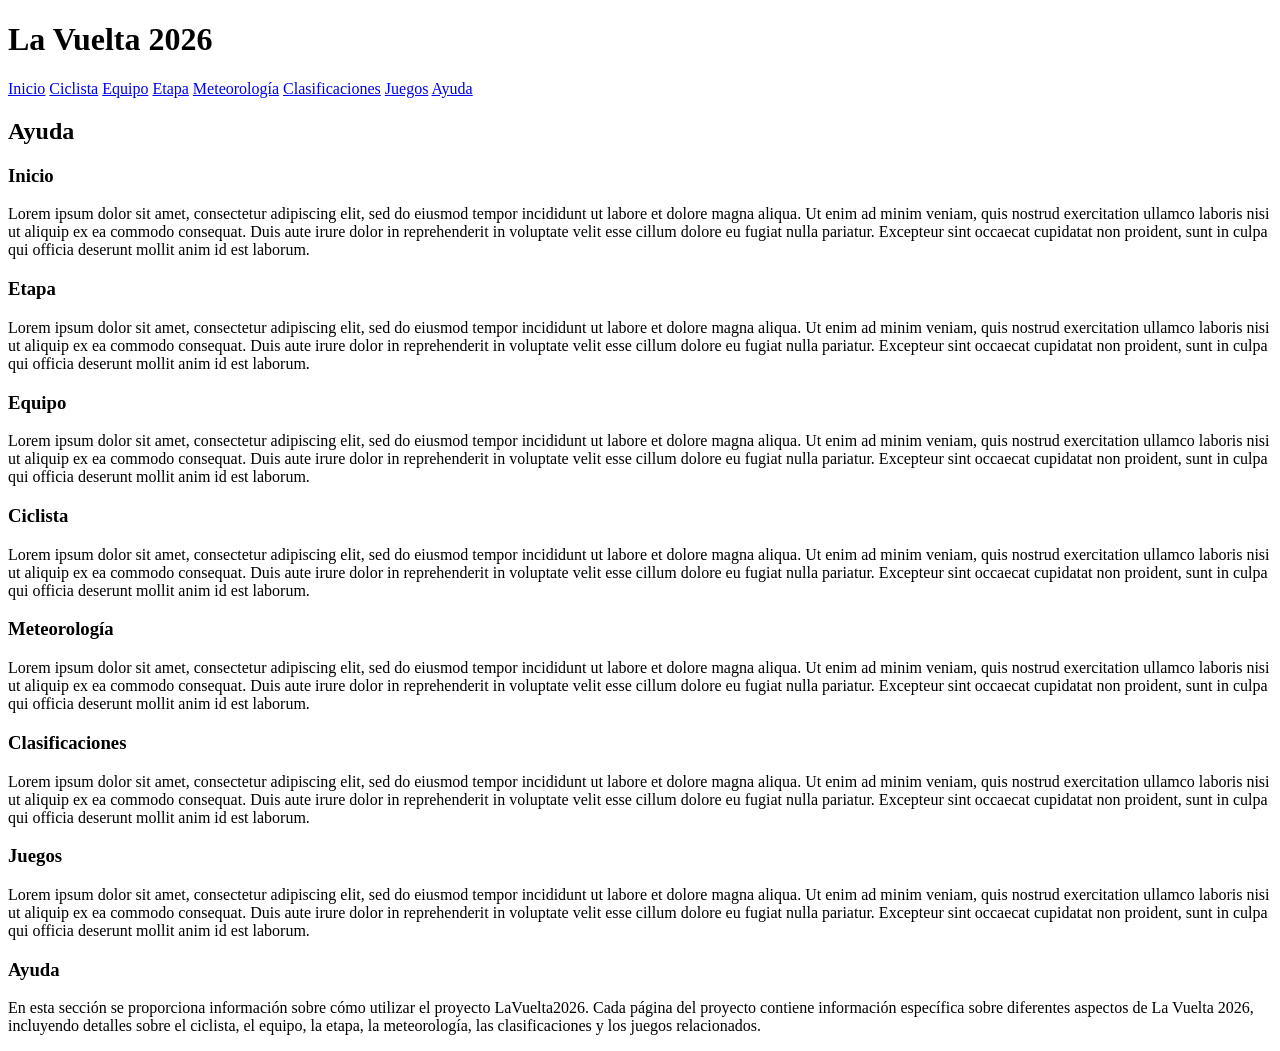
==== Practicas/LaVuelta2026/ayuda.html @ b630d2f4 "End lab04 : finished" ====
<!DOCTYPE HTML>

<html lang="es">
<head>
    <!-- Datos que describen el documento -->
    <meta charset="UTF-8" />
    <title>LaVuelta2026:Ayuda</title>

    <meta name="author" content="Adriana Garcia Suarez" />
    <meta name="description" content="Documento de ayuda del proyecto LaVuelta2026" />
   
    <meta name ="viewport" content ="width=device-width, initial-scale=1.0" />

    <!--Enlace a las hojas de estilo-->
    <link rel="stylesheet" type="text/css" href="estilo/estilo.css" />
    <link rel="stylesheet" type="text/css" href="estilo/layout.css" />
</head>

<body>
    <header>
        <h1>La Vuelta 2026</h1>
        <nav>
            <a href="index.html" title="Página de inicio de La Vuelta 2026">Inicio</a>
            <a href="ciclista.html" title="Información sobre el ciclista">Ciclista</a>
            <a href="equipo.html" title="Información sobre el equipo">Equipo</a>
            <a href="etapa.html" title="Información sobre la etapa">Etapa</a>
            <a href="meteorologia.html" title="Información meteorológica">Meteorología</a>
            <a href="clasificaciones.html" title="Clasificaciones de La Vuelta 2026">Clasificaciones</a>
            <a href="juegos.html" title="Juegos sobre La Vuelta 2026">Juegos</a>
            <a href="ayuda.html" title="Ayuda sobre el uso del proyecto">Ayuda</a>
        </nav>
    </header>

    <h2>Ayuda</h2>

    <section>
        <h3>Inicio</h3>
        <p>
            Lorem ipsum dolor sit amet, consectetur adipiscing elit, sed do eiusmod tempor incididunt ut
            labore et dolore magna aliqua. Ut enim ad minim veniam, quis nostrud exercitation ullamco
            laboris nisi ut aliquip ex ea commodo consequat. Duis aute irure dolor in reprehenderit in
            voluptate velit esse cillum dolore eu fugiat nulla pariatur. Excepteur sint occaecat cupidatat non
            proident, sunt in culpa qui officia deserunt mollit anim id est laborum.
        </p>
    </section>

    <section>
        <h3>Etapa</h3>
        <p>
            Lorem ipsum dolor sit amet, consectetur adipiscing elit, sed do eiusmod tempor incididunt ut
            labore et dolore magna aliqua. Ut enim ad minim veniam, quis nostrud exercitation ullamco
            laboris nisi ut aliquip ex ea commodo consequat. Duis aute irure dolor in reprehenderit in
            voluptate velit esse cillum dolore eu fugiat nulla pariatur. Excepteur sint occaecat cupidatat non
            proident, sunt in culpa qui officia deserunt mollit anim id est laborum.
        </p>
    </section>

    <section>
        <h3>Equipo</h3>
        <p>
            Lorem ipsum dolor sit amet, consectetur adipiscing elit, sed do eiusmod tempor incididunt ut
            labore et dolore magna aliqua. Ut enim ad minim veniam, quis nostrud exercitation ullamco
            laboris nisi ut aliquip ex ea commodo consequat. Duis aute irure dolor in reprehenderit in
            voluptate velit esse cillum dolore eu fugiat nulla pariatur. Excepteur sint occaecat cupidatat non
            proident, sunt in culpa qui officia deserunt mollit anim id est laborum.
        </p>
    </section>

    <section>
        <h3>Ciclista</h3>
        <p>
            Lorem ipsum dolor sit amet, consectetur adipiscing elit, sed do eiusmod tempor incididunt ut
            labore et dolore magna aliqua. Ut enim ad minim veniam, quis nostrud exercitation ullamco
            laboris nisi ut aliquip ex ea commodo consequat. Duis aute irure dolor in reprehenderit in
            voluptate velit esse cillum dolore eu fugiat nulla pariatur. Excepteur sint occaecat cupidatat non
            proident, sunt in culpa qui officia deserunt mollit anim id est laborum.
        </p>
    </section>

    <section>
        <h3>Meteorología</h3>
        <p>
            Lorem ipsum dolor sit amet, consectetur adipiscing elit, sed do eiusmod tempor incididunt ut
            labore et dolore magna aliqua. Ut enim ad minim veniam, quis nostrud exercitation ullamco
            laboris nisi ut aliquip ex ea commodo consequat. Duis aute irure dolor in reprehenderit in
            voluptate velit esse cillum dolore eu fugiat nulla pariatur. Excepteur sint occaecat cupidatat non
            proident, sunt in culpa qui officia deserunt mollit anim id est laborum.
        </p>
    </section>

    <section>
        <h3>Clasificaciones</h3>
        <p>
            Lorem ipsum dolor sit amet, consectetur adipiscing elit, sed do eiusmod tempor incididunt ut
            labore et dolore magna aliqua. Ut enim ad minim veniam, quis nostrud exercitation ullamco
            laboris nisi ut aliquip ex ea commodo consequat. Duis aute irure dolor in reprehenderit in
            voluptate velit esse cillum dolore eu fugiat nulla pariatur. Excepteur sint occaecat cupidatat non
            proident, sunt in culpa qui officia deserunt mollit anim id est laborum.
        </p>
    </section>

    <section>
        <h3>Juegos</h3>
        <p>
            Lorem ipsum dolor sit amet, consectetur adipiscing elit, sed do eiusmod tempor incididunt ut
            labore et dolore magna aliqua. Ut enim ad minim veniam, quis nostrud exercitation ullamco
            laboris nisi ut aliquip ex ea commodo consequat. Duis aute irure dolor in reprehenderit in
            voluptate velit esse cillum dolore eu fugiat nulla pariatur. Excepteur sint occaecat cupidatat non
            proident, sunt in culpa qui officia deserunt mollit anim id est laborum.
        </p>
    </section>

    <section>
        <h3>Ayuda</h3>
        <p>
            En esta sección se proporciona información sobre cómo utilizar el proyecto LaVuelta2026. Cada página del 
            proyecto contiene información específica sobre diferentes aspectos de La Vuelta 2026, incluyendo detalles 
            sobre el ciclista, el equipo, la etapa, la meteorología, las clasificaciones y los juegos relacionados. 
        </p>
    </section>

    
</body>
</html>
---- Practicas/LaVuelta2026/estilo/estilo.css ----
/* ***************************************/
/*             LaVuelta2026              */
/*          Estilos generales            */
/* ***************************************/
/*    DATOS ESTUDIANTE                   */
/* --------------------------------------*/
/*  Nombre y Apellidos:                  */
/*  Correo electrónico (uniovi):         */
/*  Grupo de laboratorio:                */
/* ***************************************/
---- Practicas/LaVuelta2026/estilo/layout.css ----
/* ***************************************/
/*           LaVuelta2026                */
/*          Estilos layout               */
/* ***************************************/
/*    DATOS ESTUDIANTE                   */
/* --------------------------------------*/
/*  Nombre y Apellidos:                  */
/*  Correo electrónico (uniovi):         */
/*  Grupo de laboratorio:                */
/* ***************************************/
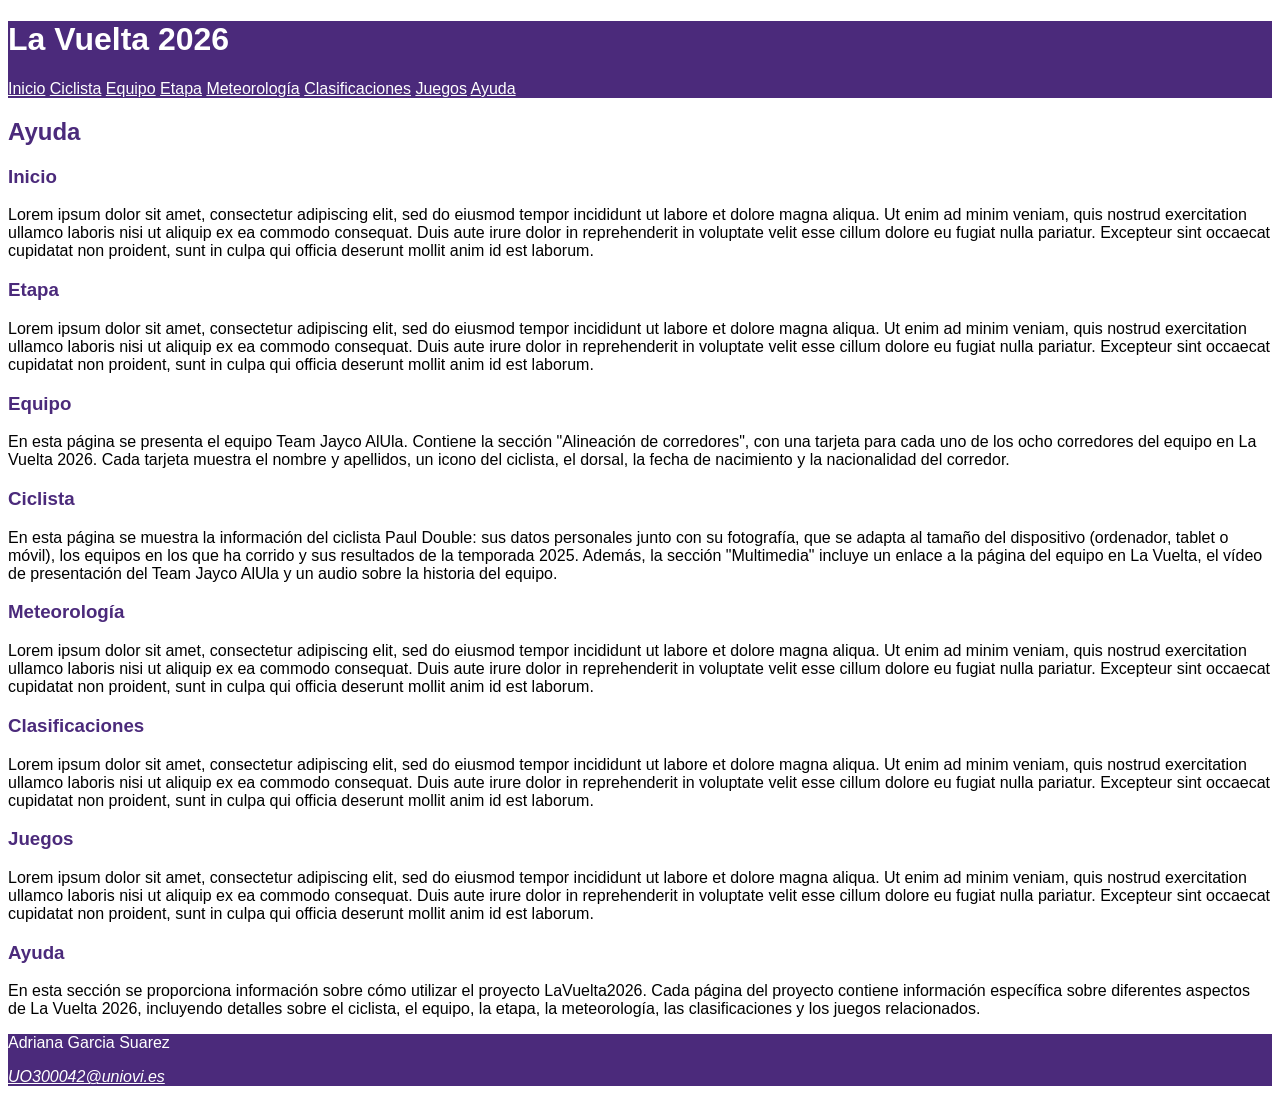
==== commit 80fd0c86: "Lab05 : completo (falta audio)" ====
--- a/Practicas/LaVuelta2026/ayuda.html
+++ b/Practicas/LaVuelta2026/ayuda.html
@@ -14,6 +14,7 @@
     <!--Enlace a las hojas de estilo-->
     <link rel="stylesheet" type="text/css" href="estilo/estilo.css" />
     <link rel="stylesheet" type="text/css" href="estilo/layout.css" />
+    <link rel="icon" href="multimedia/favicon.ico" />
 </head>
 
 <body>
@@ -31,94 +32,98 @@
         </nav>
     </header>
 
-    <h2>Ayuda</h2>
+    <main>
+        <h2>Ayuda</h2>
 
-    <section>
-        <h3>Inicio</h3>
-        <p>
-            Lorem ipsum dolor sit amet, consectetur adipiscing elit, sed do eiusmod tempor incididunt ut
-            labore et dolore magna aliqua. Ut enim ad minim veniam, quis nostrud exercitation ullamco
-            laboris nisi ut aliquip ex ea commodo consequat. Duis aute irure dolor in reprehenderit in
-            voluptate velit esse cillum dolore eu fugiat nulla pariatur. Excepteur sint occaecat cupidatat non
-            proident, sunt in culpa qui officia deserunt mollit anim id est laborum.
-        </p>
-    </section>
+        <section>
+            <h3>Inicio</h3>
+            <p>
+                Lorem ipsum dolor sit amet, consectetur adipiscing elit, sed do eiusmod tempor incididunt ut
+                labore et dolore magna aliqua. Ut enim ad minim veniam, quis nostrud exercitation ullamco
+                laboris nisi ut aliquip ex ea commodo consequat. Duis aute irure dolor in reprehenderit in
+                voluptate velit esse cillum dolore eu fugiat nulla pariatur. Excepteur sint occaecat cupidatat non
+                proident, sunt in culpa qui officia deserunt mollit anim id est laborum.
+            </p>
+        </section>
 
-    <section>
-        <h3>Etapa</h3>
-        <p>
-            Lorem ipsum dolor sit amet, consectetur adipiscing elit, sed do eiusmod tempor incididunt ut
-            labore et dolore magna aliqua. Ut enim ad minim veniam, quis nostrud exercitation ullamco
-            laboris nisi ut aliquip ex ea commodo consequat. Duis aute irure dolor in reprehenderit in
-            voluptate velit esse cillum dolore eu fugiat nulla pariatur. Excepteur sint occaecat cupidatat non
-            proident, sunt in culpa qui officia deserunt mollit anim id est laborum.
-        </p>
-    </section>
+        <section>
+            <h3>Etapa</h3>
+            <p>
+                Lorem ipsum dolor sit amet, consectetur adipiscing elit, sed do eiusmod tempor incididunt ut
+                labore et dolore magna aliqua. Ut enim ad minim veniam, quis nostrud exercitation ullamco
+                laboris nisi ut aliquip ex ea commodo consequat. Duis aute irure dolor in reprehenderit in
+                voluptate velit esse cillum dolore eu fugiat nulla pariatur. Excepteur sint occaecat cupidatat non
+                proident, sunt in culpa qui officia deserunt mollit anim id est laborum.
+            </p>
+        </section>
 
-    <section>
-        <h3>Equipo</h3>
-        <p>
-            Lorem ipsum dolor sit amet, consectetur adipiscing elit, sed do eiusmod tempor incididunt ut
-            labore et dolore magna aliqua. Ut enim ad minim veniam, quis nostrud exercitation ullamco
-            laboris nisi ut aliquip ex ea commodo consequat. Duis aute irure dolor in reprehenderit in
-            voluptate velit esse cillum dolore eu fugiat nulla pariatur. Excepteur sint occaecat cupidatat non
-            proident, sunt in culpa qui officia deserunt mollit anim id est laborum.
-        </p>
-    </section>
+        <section>
+            <h3>Equipo</h3>
+            <p>
+                En esta página se presenta el equipo Team Jayco AlUla. Contiene la sección "Alineación de corredores",
+                con una tarjeta para cada uno de los ocho corredores del equipo en La Vuelta 2026. Cada tarjeta muestra
+                el nombre y apellidos, un icono del ciclista, el dorsal, la fecha de nacimiento y la nacionalidad del corredor.
+            </p>
+        </section>
 
-    <section>
-        <h3>Ciclista</h3>
-        <p>
-            Lorem ipsum dolor sit amet, consectetur adipiscing elit, sed do eiusmod tempor incididunt ut
-            labore et dolore magna aliqua. Ut enim ad minim veniam, quis nostrud exercitation ullamco
-            laboris nisi ut aliquip ex ea commodo consequat. Duis aute irure dolor in reprehenderit in
-            voluptate velit esse cillum dolore eu fugiat nulla pariatur. Excepteur sint occaecat cupidatat non
-            proident, sunt in culpa qui officia deserunt mollit anim id est laborum.
-        </p>
-    </section>
+        <section>
+            <h3>Ciclista</h3>
+            <p>
+                En esta página se muestra la información del ciclista Paul Double: sus datos personales junto con su
+                fotografía, que se adapta al tamaño del dispositivo (ordenador, tablet o móvil), los equipos en los que ha
+                corrido y sus resultados de la temporada 2025. Además, la sección "Multimedia" incluye un enlace a la página
+                del equipo en La Vuelta, el vídeo de presentación del Team Jayco AlUla y un audio sobre la historia del equipo.
+            </p>
+        </section>
 
-    <section>
-        <h3>Meteorología</h3>
-        <p>
-            Lorem ipsum dolor sit amet, consectetur adipiscing elit, sed do eiusmod tempor incididunt ut
-            labore et dolore magna aliqua. Ut enim ad minim veniam, quis nostrud exercitation ullamco
-            laboris nisi ut aliquip ex ea commodo consequat. Duis aute irure dolor in reprehenderit in
-            voluptate velit esse cillum dolore eu fugiat nulla pariatur. Excepteur sint occaecat cupidatat non
-            proident, sunt in culpa qui officia deserunt mollit anim id est laborum.
-        </p>
-    </section>
+        <section>
+            <h3>Meteorología</h3>
+            <p>
+                Lorem ipsum dolor sit amet, consectetur adipiscing elit, sed do eiusmod tempor incididunt ut
+                labore et dolore magna aliqua. Ut enim ad minim veniam, quis nostrud exercitation ullamco
+                laboris nisi ut aliquip ex ea commodo consequat. Duis aute irure dolor in reprehenderit in
+                voluptate velit esse cillum dolore eu fugiat nulla pariatur. Excepteur sint occaecat cupidatat non
+                proident, sunt in culpa qui officia deserunt mollit anim id est laborum.
+            </p>
+        </section>
 
-    <section>
-        <h3>Clasificaciones</h3>
-        <p>
-            Lorem ipsum dolor sit amet, consectetur adipiscing elit, sed do eiusmod tempor incididunt ut
-            labore et dolore magna aliqua. Ut enim ad minim veniam, quis nostrud exercitation ullamco
-            laboris nisi ut aliquip ex ea commodo consequat. Duis aute irure dolor in reprehenderit in
-            voluptate velit esse cillum dolore eu fugiat nulla pariatur. Excepteur sint occaecat cupidatat non
-            proident, sunt in culpa qui officia deserunt mollit anim id est laborum.
-        </p>
-    </section>
+        <section>
+            <h3>Clasificaciones</h3>
+            <p>
+                Lorem ipsum dolor sit amet, consectetur adipiscing elit, sed do eiusmod tempor incididunt ut
+                labore et dolore magna aliqua. Ut enim ad minim veniam, quis nostrud exercitation ullamco
+                laboris nisi ut aliquip ex ea commodo consequat. Duis aute irure dolor in reprehenderit in
+                voluptate velit esse cillum dolore eu fugiat nulla pariatur. Excepteur sint occaecat cupidatat non
+                proident, sunt in culpa qui officia deserunt mollit anim id est laborum.
+            </p>
+        </section>
 
-    <section>
-        <h3>Juegos</h3>
-        <p>
-            Lorem ipsum dolor sit amet, consectetur adipiscing elit, sed do eiusmod tempor incididunt ut
-            labore et dolore magna aliqua. Ut enim ad minim veniam, quis nostrud exercitation ullamco
-            laboris nisi ut aliquip ex ea commodo consequat. Duis aute irure dolor in reprehenderit in
-            voluptate velit esse cillum dolore eu fugiat nulla pariatur. Excepteur sint occaecat cupidatat non
-            proident, sunt in culpa qui officia deserunt mollit anim id est laborum.
-        </p>
-    </section>
+        <section>
+            <h3>Juegos</h3>
+            <p>
+                Lorem ipsum dolor sit amet, consectetur adipiscing elit, sed do eiusmod tempor incididunt ut
+                labore et dolore magna aliqua. Ut enim ad minim veniam, quis nostrud exercitation ullamco
+                laboris nisi ut aliquip ex ea commodo consequat. Duis aute irure dolor in reprehenderit in
+                voluptate velit esse cillum dolore eu fugiat nulla pariatur. Excepteur sint occaecat cupidatat non
+                proident, sunt in culpa qui officia deserunt mollit anim id est laborum.
+            </p>
+        </section>
 
-    <section>
-        <h3>Ayuda</h3>
-        <p>
-            En esta sección se proporciona información sobre cómo utilizar el proyecto LaVuelta2026. Cada página del 
-            proyecto contiene información específica sobre diferentes aspectos de La Vuelta 2026, incluyendo detalles 
-            sobre el ciclista, el equipo, la etapa, la meteorología, las clasificaciones y los juegos relacionados. 
-        </p>
-    </section>
+        <section>
+            <h3>Ayuda</h3>
+            <p>
+                En esta sección se proporciona información sobre cómo utilizar el proyecto LaVuelta2026. Cada página del 
+                proyecto contiene información específica sobre diferentes aspectos de La Vuelta 2026, incluyendo detalles 
+                sobre el ciclista, el equipo, la etapa, la meteorología, las clasificaciones y los juegos relacionados. 
+            </p>
+        </section>
+    </main>
 
-    
+    <footer>
+        <p>Adriana Garcia Suarez</p>
+        <address>
+            <a href="mailto:UO300042@uniovi.es">UO300042@uniovi.es</a>
+        </address>
+    </footer>
 </body>
 </html>
--- a/Practicas/LaVuelta2026/estilo/estilo.css
+++ b/Practicas/LaVuelta2026/estilo/estilo.css
@@ -4,10 +4,59 @@
 /* ***************************************/
 /*    DATOS ESTUDIANTE                   */
 /* --------------------------------------*/
-/*  Nombre y Apellidos:                  */
-/*  Correo electrónico (uniovi):         */
-/*  Grupo de laboratorio:                */
+/*  Nombre y Apellidos: Adriana Garcia Suarez */
+/*  Correo electrónico (uniovi): UO300042@uniovi.es */
+/*  Grupo de laboratorio: L-6               */
 /* ***************************************/
 
+/* Gama cromática
+   Color principal: #4B2A7B
+       o Contraste de 10.96:1 con color blanco
+       o Contraste de 8.64:1 con color secundario
+   Color secundario: #E9E1F5
+       o Contraste de 16.55:1 con color negro
+       o Contraste de 8.64:1 con color principal
+   Color blanco: #FFFFFF
+       o Contraste de 21:1 con color negro
+   Color negro: #000000
+       o Contraste de 21:1 con color blanco
+*/
 
+/* Especificidad: 010 */
+:root {
+    --color-principal: #4B2A7B;
+    --color-secundario: #E9E1F5;
+    --color-negro: #000000;
+    --color-blanco: #FFFFFF;
+}
 
+/* Especificidad: 001 */
+body {
+    font-family: Verdana, Tahoma, sans-serif;
+    background-color: var(--color-blanco);
+    color: var(--color-negro);
+}
+
+/* Especificidad: 001 */
+header, footer {
+    background-color: var(--color-principal);
+    color: var(--color-blanco);
+}
+
+/* Especificidad: 002 */
+header a, footer a {
+    background-color: var(--color-principal);
+    color: var(--color-blanco);
+}
+
+/* Especificidad: 001 */
+h1, h2, h3, h4, h5, h6 {
+    background-color: var(--color-blanco);
+    color: var(--color-principal);
+}
+
+/* Especificidad: 002 */
+header h1 {
+    background-color: var(--color-principal);
+    color: var(--color-blanco);
+}
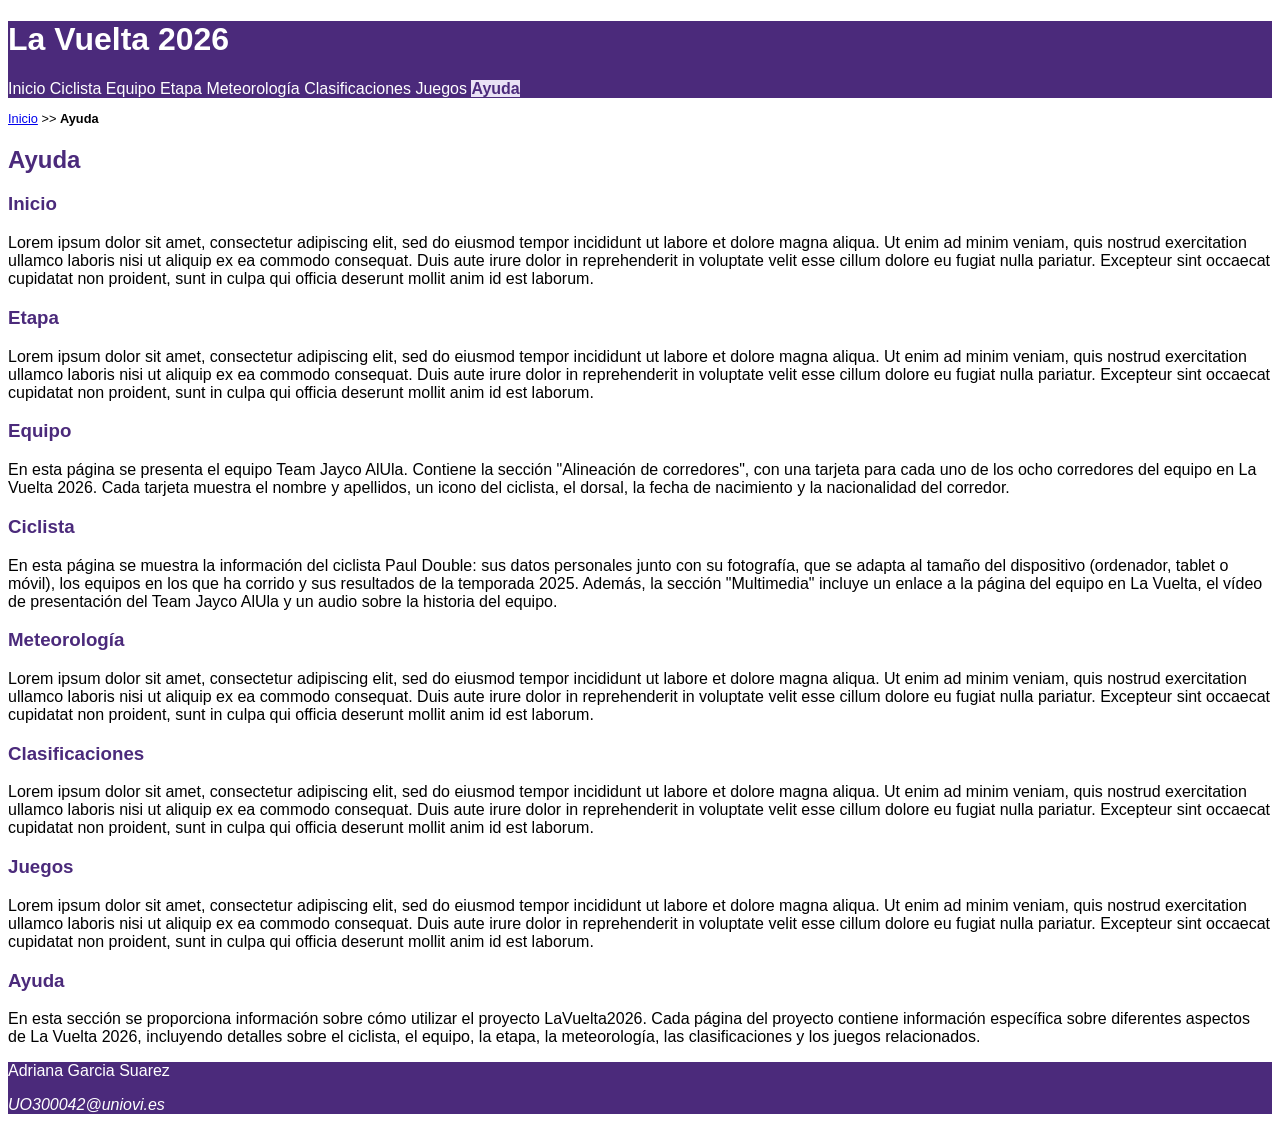
==== commit 552fa121: "Lab06 : end class exercise  5" ====
--- a/Practicas/LaVuelta2026/ayuda.html
+++ b/Practicas/LaVuelta2026/ayuda.html
@@ -19,7 +19,7 @@
 
 <body>
     <header>
-        <h1>La Vuelta 2026</h1>
+        <h1><a href="index.html" title="Página de inicio de La Vuelta 2026">La Vuelta 2026</a></h1>
         <nav>
             <a href="index.html" title="Página de inicio de La Vuelta 2026">Inicio</a>
             <a href="ciclista.html" title="Información sobre el ciclista">Ciclista</a>
@@ -28,9 +28,17 @@
             <a href="meteorologia.html" title="Información meteorológica">Meteorología</a>
             <a href="clasificaciones.html" title="Clasificaciones de La Vuelta 2026">Clasificaciones</a>
             <a href="juegos.html" title="Juegos sobre La Vuelta 2026">Juegos</a>
-            <a href="ayuda.html" title="Ayuda sobre el uso del proyecto">Ayuda</a>
+            <a href="ayuda.html" aria-current="page" title="Ayuda sobre el uso del proyecto">Ayuda</a>
         </nav>
     </header>
+
+    <nav aria-label="migas">
+        <ol>
+            <li><a href="index.html" title="Página de inicio de La Vuelta 2026">Inicio</a></li>
+            <li>>></li>
+            <li>Ayuda</li>
+        </ol>
+    </nav>
 
     <main>
         <h2>Ayuda</h2>
--- a/Practicas/LaVuelta2026/estilo/estilo.css
+++ b/Practicas/LaVuelta2026/estilo/estilo.css
@@ -11,15 +11,15 @@
 
 /* Gama cromática
    Color principal: #4B2A7B
-       o Contraste de 10.96:1 con color blanco
-       o Contraste de 8.64:1 con color secundario
+        Contraste de 10.96:1 con color blanco
+        Contraste de 8.64:1 con color secundario
    Color secundario: #E9E1F5
-       o Contraste de 16.55:1 con color negro
-       o Contraste de 8.64:1 con color principal
+        Contraste de 16.55:1 con color negro
+        Contraste de 8.64:1 con color principal
    Color blanco: #FFFFFF
-       o Contraste de 21:1 con color negro
+        Contraste de 21:1 con color negro
    Color negro: #000000
-       o Contraste de 21:1 con color blanco
+        Contraste de 21:1 con color blanco
 */
 
 /* Especificidad: 010 */
@@ -43,10 +43,34 @@
     color: var(--color-blanco);
 }
 
-/* Especificidad: 002 */
+/* Especificidad: 002, 002 */
 header a, footer a {
-    background-color: var(--color-principal);
-    color: var(--color-blanco);
+    color: var(--color-blanco); /* ADVERTENCIA: color de fondo heredado de header y footer --color-principal */
+    text-decoration: none;
+}
+
+/* Especificidad: 012 */
+nav a[aria-current="page"] {
+    background-color: var(--color-secundario);
+    color: var(--color-principal);
+    font-weight: bold;
+}
+
+/* Especificidad: 003 */
+header + nav > ol {
+    font-size: 0.8em;
+    list-style: none;
+    padding-left: 0;
+}
+
+/* Especificidad: 004 */
+header + nav > ol > li {
+    display: inline;
+}
+
+/* Especificidad: 014 */
+header + nav > ol > li:last-child {
+    font-weight: bold;
 }
 
 /* Especificidad: 001 */
@@ -60,3 +84,13 @@
     background-color: var(--color-principal);
     color: var(--color-blanco);
 }
+
+/* Especificidad: 014, 014 */
+section:has(picture) > ul > li:first-child, section:has(picture) > ul > li:nth-child(3) {
+    font-size: 1.5em;
+}
+
+/* Especificidad: 014, 014 */
+section:has(picture) > ul > li:first-child, section:has(picture) > ul > li:nth-child(4) {
+    font-weight: bold;
+}
--- a/Practicas/LaVuelta2026/estilo/layout.css
+++ b/Practicas/LaVuelta2026/estilo/layout.css
@@ -4,10 +4,51 @@
 /* ***************************************/
 /*    DATOS ESTUDIANTE                   */
 /* --------------------------------------*/
-/*  Nombre y Apellidos:                  */
-/*  Correo electrónico (uniovi):         */
-/*  Grupo de laboratorio:                */
+/*  Nombre y Apellidos: Adriana Garcia Suarez */
+/*  Correo electrónico (uniovi): UO300042@uniovi.es */
+/*  Grupo de laboratorio: L-6            */
 /* ***************************************/
 
+/* Especificidad: 002 */
+section:has(picture) {
+    display: flex;
+    flex-wrap: wrap;
+    align-items: center;
+}
 
+/* Especificidad: 003 */
+section:has(picture) > h3 {
+    flex-basis: 100%;
+}
 
+/* Especificidad: 003 */
+section:has(picture) > picture {
+    order: 1;
+}
+
+/* Especificidad: 003 */
+section:has(picture) > ul {
+    order: 2;
+    list-style: none;
+}
+
+/* Especificidad: 002 */
+section:has(video) {
+    display: flex;
+    flex-direction: column;
+    align-items: flex-start;
+}
+
+/* Especificidad: 003 */
+section:has(article + article) {
+    display: grid;
+    grid-template-columns: repeat(4, 1fr);
+    justify-items: center;
+    align-items: center;
+    gap: 1em;
+}
+
+/* Especificidad: 004 */
+section:has(article + article) > h3 {
+    grid-column: 1 / -1;
+}
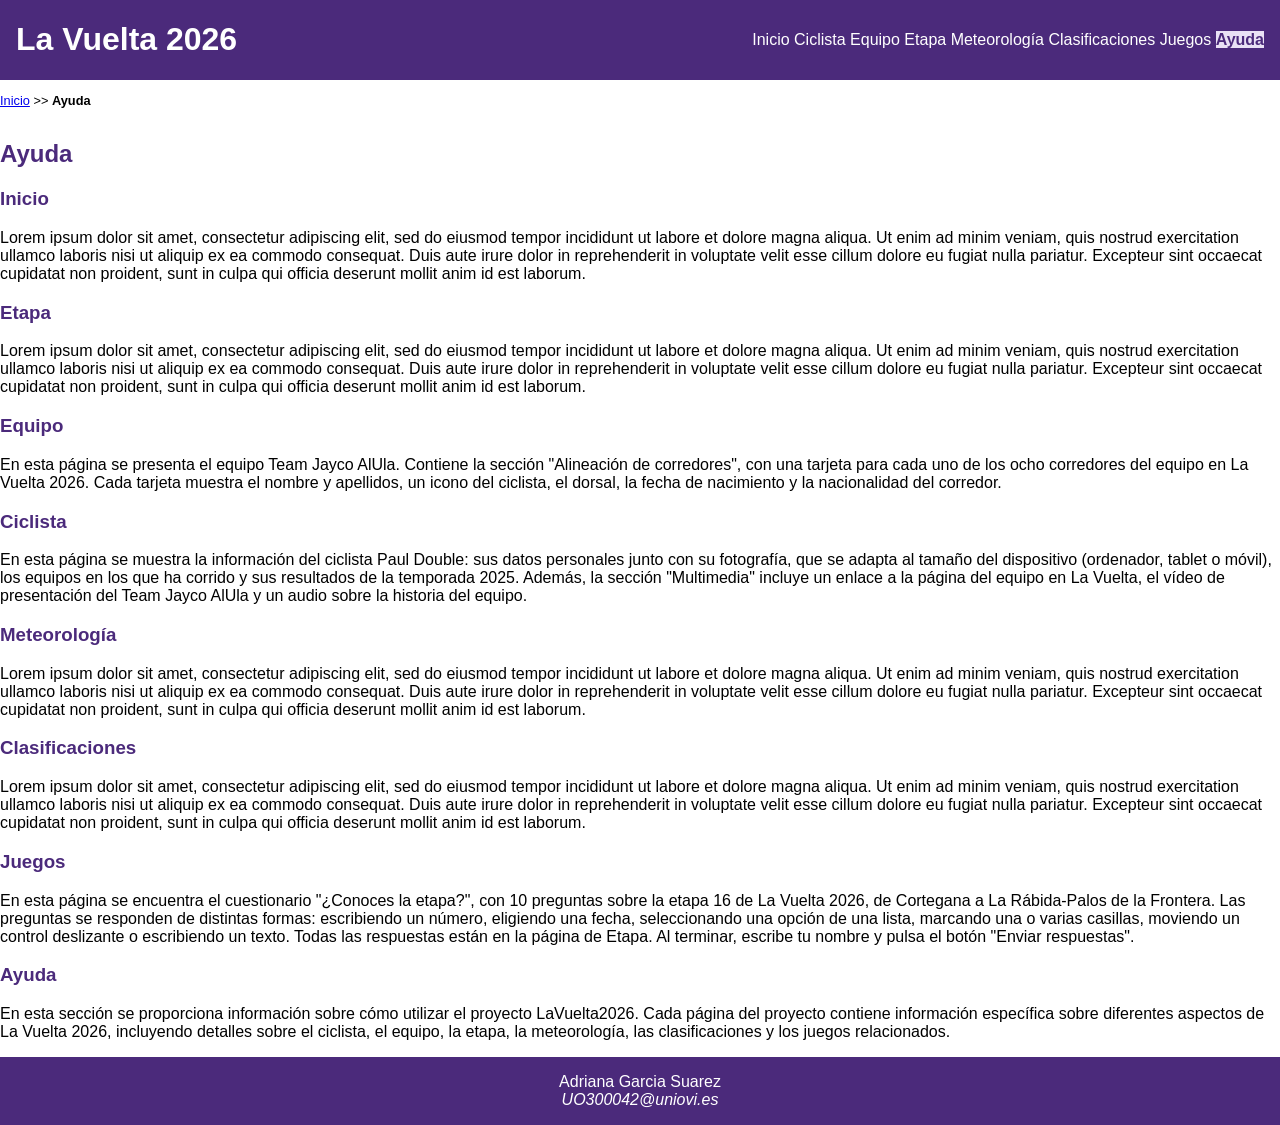
==== commit 37a166cd: "Lab05 : finished without audio" ====
--- a/Practicas/LaVuelta2026/ayuda.html
+++ b/Practicas/LaVuelta2026/ayuda.html
@@ -9,7 +9,7 @@
     <meta name="author" content="Adriana Garcia Suarez" />
     <meta name="description" content="Documento de ayuda del proyecto LaVuelta2026" />
    
-    <meta name ="viewport" content ="width=device-width, initial-scale=1.0" />
+    <meta name="viewport" content="width=device-width, initial-scale=1.0" />
 
     <!--Enlace a las hojas de estilo-->
     <link rel="stylesheet" type="text/css" href="estilo/estilo.css" />
@@ -109,11 +109,11 @@
         <section>
             <h3>Juegos</h3>
             <p>
-                Lorem ipsum dolor sit amet, consectetur adipiscing elit, sed do eiusmod tempor incididunt ut
-                labore et dolore magna aliqua. Ut enim ad minim veniam, quis nostrud exercitation ullamco
-                laboris nisi ut aliquip ex ea commodo consequat. Duis aute irure dolor in reprehenderit in
-                voluptate velit esse cillum dolore eu fugiat nulla pariatur. Excepteur sint occaecat cupidatat non
-                proident, sunt in culpa qui officia deserunt mollit anim id est laborum.
+                En esta página se encuentra el cuestionario "¿Conoces la etapa?", con 10 preguntas sobre la etapa 16 de
+                La Vuelta 2026, de Cortegana a La Rábida-Palos de la Frontera. Las preguntas se responden de distintas formas:
+                escribiendo un número, eligiendo una fecha, seleccionando una opción de una lista, marcando una o varias
+                casillas, moviendo un control deslizante o escribiendo un texto. Todas las respuestas están en la página de
+                Etapa. Al terminar, escribe tu nombre y pulsa el botón "Enviar respuestas".
             </p>
         </section>
 
--- a/Practicas/LaVuelta2026/estilo/estilo.css
+++ b/Practicas/LaVuelta2026/estilo/estilo.css
@@ -94,3 +94,25 @@
 section:has(picture) > ul > li:first-child, section:has(picture) > ul > li:nth-child(4) {
     font-weight: bold;
 }
+
+/* Especificidad: 001 */
+table {
+    border-collapse: collapse;
+}
+
+/* Especificidad: 001, 001 */
+th, td {
+    border: 0.1em solid var(--color-principal);
+    padding: 0.3em 0.6em;
+}
+
+/* Especificidad: 011 */
+th[scope="col"] {
+    background-color: var(--color-principal);
+    color: var(--color-blanco);
+}
+
+/* Especificidad: 011 */
+th[scope="row"] {
+    text-align: left;
+}
--- a/Practicas/LaVuelta2026/estilo/layout.css
+++ b/Practicas/LaVuelta2026/estilo/layout.css
@@ -8,6 +8,52 @@
 /*  Correo electrónico (uniovi): UO300042@uniovi.es */
 /*  Grupo de laboratorio: L-6            */
 /* ***************************************/
+
+/* Especificidad: 001 */
+body {
+    margin: 0;
+    min-height: 100vh;
+    display: grid;
+    grid-template-areas:
+        "cabecera"
+        "migas"
+        "contenido"
+        "pie";
+    grid-template-rows: auto auto 1fr auto;
+}
+
+/* Especificidad: 001 */
+header {
+    grid-area: cabecera;
+    display: flex;
+    justify-content: space-between;
+    align-items: center;
+    padding: 0 1em;
+}
+
+/* Especificidad: 003 */
+body > header + nav {
+    grid-area: migas;
+}
+
+/* Especificidad: 001 */
+main {
+    grid-area: contenido;
+}
+
+/* Especificidad: 001 */
+footer {
+    grid-area: pie;
+    display: flex;
+    flex-direction: column;
+    align-items: center;
+    padding: 1em;
+}
+
+/* Especificidad: 002 */
+footer > p {
+    margin: 0;
+}
 
 /* Especificidad: 002 */
 section:has(picture) {
@@ -52,3 +98,79 @@
 section:has(article + article) > h3 {
     grid-column: 1 / -1;
 }
+
+/* Especificidad: 001 */
+form {
+    display: flex;
+    flex-direction: column;
+    width: fit-content;
+    max-width: 100%;
+}
+
+/* Especificidad: 002 */
+form > fieldset {
+    display: flex;
+    flex-direction: column;
+    align-items: flex-start;
+}
+
+/* Especificidad: 003, 003 */
+form > fieldset > label, form > fieldset > fieldset {
+    margin-top: 1em;
+}
+
+/* Especificidad: 003 */
+form > fieldset > fieldset {
+    border: none;
+    padding: 0;
+}
+
+/* Especificidad: 002 */
+form > button {
+    align-self: center;
+    margin-top: 1em;
+}
+
+/* Tabletas */
+@media (max-width: 1024px) {
+    /* Especificidad: 001 */
+    header {
+        flex-direction: column;
+    }
+
+    /* Especificidad: 002 */
+    header > nav {
+        display: flex;
+        justify-content: space-around;
+        align-self: stretch;
+    }
+
+    /* Especificidad: 003 */
+    body > header + nav {
+        display: none;
+    }
+
+    /* Especificidad: 003 */
+    section:has(article + article) {
+        grid-template-columns: repeat(2, 1fr); /*ADVERTENCIA: redefinición de la propiedad con valor original repeat(4, 1fr) */
+    }
+}
+
+/* Móviles */
+@media (max-width: 768px) {
+    /* Especificidad: 002 */
+    header > nav {
+        flex-direction: column;
+        align-items: center;
+    }
+
+    /* Especificidad: 003 */
+    section:has(article + article) {
+        grid-template-columns: 1fr; /*ADVERTENCIA: redefinición de la propiedad con valor original repeat(2, 1fr) */
+    }
+
+    /* Especificidad: 001, 001 */
+    video, audio {
+        max-width: 100%;
+    }
+}
